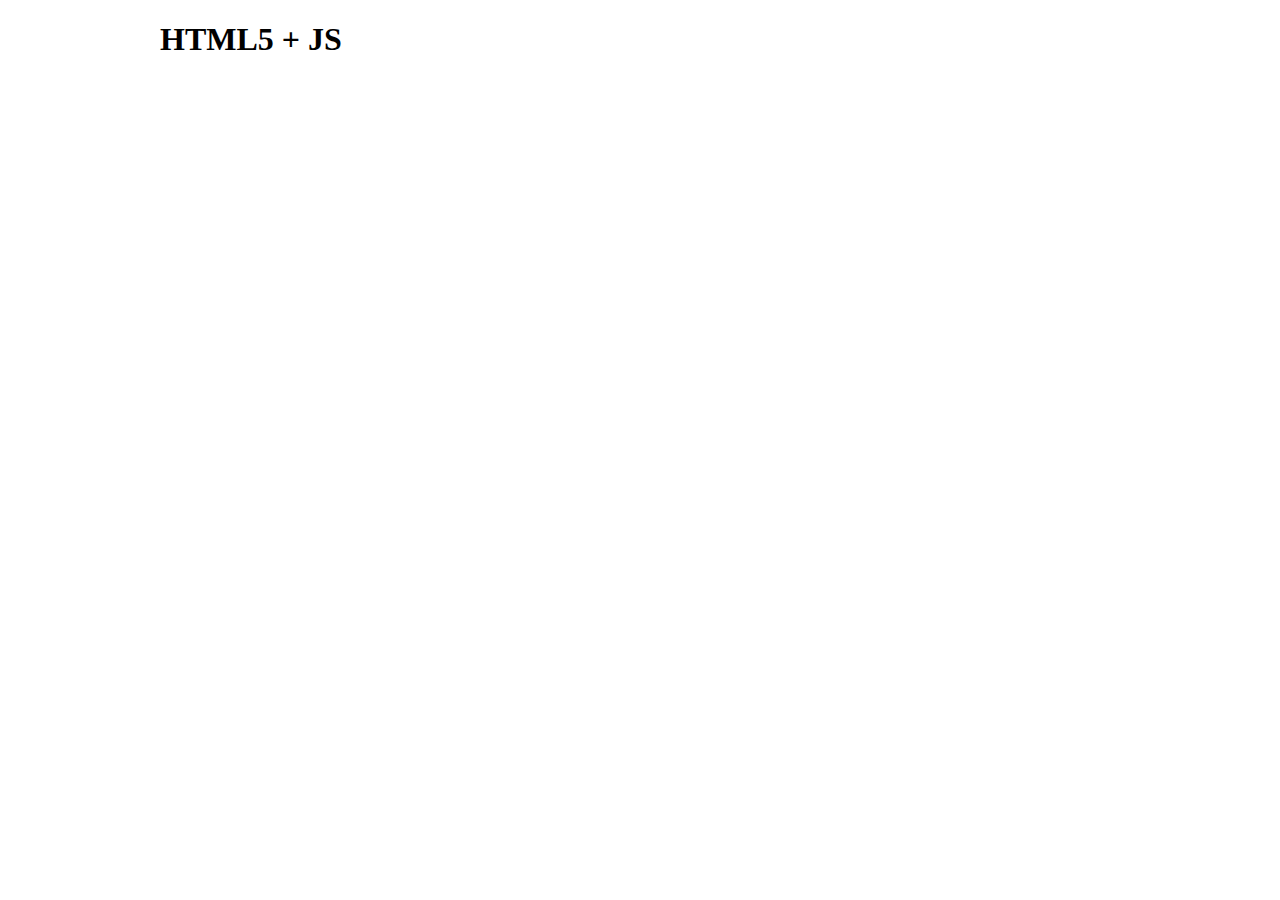
==== zad2.html @ 21c9d004 "rozpoczecie prac nad zadaniem nr 2" ====
<!DOCTYPE html>
<html>
    <head>
        <meta http-equiv="content-type" content="text/html; charset=UTF-8" />
        <title>Kuba | Rentcars</title>
        <link rel='stylesheet' id='style1' href='font-awesome/css/font-awesome.min.css' type='text/css' media='all' />
        <link rel='stylesheet' id='style2' href='css/style.css' type='text/css' media='all' />

    </head>
    <body id="index">
        <div class="container">
            <header>
                <h1>HTML5 + JS</h1>
            </header>

            <footer id="footer">
            </footer>
        </div>


        <script src="js/jg.js"></script>

    </body>
</html>
---- css/style.css ----
.container{width:960px;margin:0 auto}.container .table{display:table}.container .table .table-cell{display:table-cell;vertical-align:middle}.container .table .image{padding:0 20px}.container .grid{margin:0 -15px}.container .grid:after{display:table;clear:both;content:''}.container .grid article{width:50%;margin-top:30px;float:left;padding:0 15px;box-sizing:border-box}.container .grid article .article-content{border:1px solid #ccc;-webkit-border-radius:5px;-moz-border-radius:5px;border-radius:5px}.container .grid article .article-content:hover{border:1px solid #00BA00}.container .grid article .article-content address{line-height:26px}.container .grid article .article-content a{line-height:26px;color:#000;text-decoration:none}.container .grid article .article-content a i{padding-right:10px}.container .grid article .article-content footer{padding:20px;background:#fafafa;margin-top:20px;-webkit-border-bottom-right-radius:5px;-webkit-border-bottom-left-radius:5px;-moz-border-radius-bottomright:5px;-moz-border-radius-bottomleft:5px;border-bottom-right-radius:5px;border-bottom-left-radius:5px}.container .grid article .article-content footer:after{display:table;clear:both;content:''}.container .grid article .article-content footer .stars{width:50%;float:left}.container .grid article .article-content footer .car,.container .grid article .article-content footer .marker{width:13%;float:right;margin:0}.container .grid article .article-content footer .car i,.container .grid article .article-content footer .marker i{color:#00BA00;padding-right:10px}.stars .star{width:17px;height:15px;display:inline-block}.stars .full-star{background:url(../img/star-full.jpg) center no-repeat}.stars .empty-star{background:url(../img/star-empty.jpg) center no-repeat}.filters:after{display:table;clear:both;content:''}.filters .search-group{border:1px solid #ccc;width:220px;padding:2px;float:left;-webkit-border-radius:5px;-moz-border-radius:5px;border-radius:5px}.filters .search-group input{padding:4px 10px;border:none;font-size:14px}.filters .search-group input::-webkit-input-placeholder{color:#000}.filters .search-group input::-moz-placeholder{color:#000}.filters .search-group input:-ms-input-placeholder{color:#000}.filters .search-group button{border:none;background:0 0;color:#00BA00;cursor:pointer}.filters .sort-group{float:right}.filters .sort-group .select2-container .select2-choice{border:1px solid #ccc;background:0 0}.filters .sort-group .select2-container .select2-choice .select2-arrow{border:none;background:0 0}#footer{margin-top:50px}
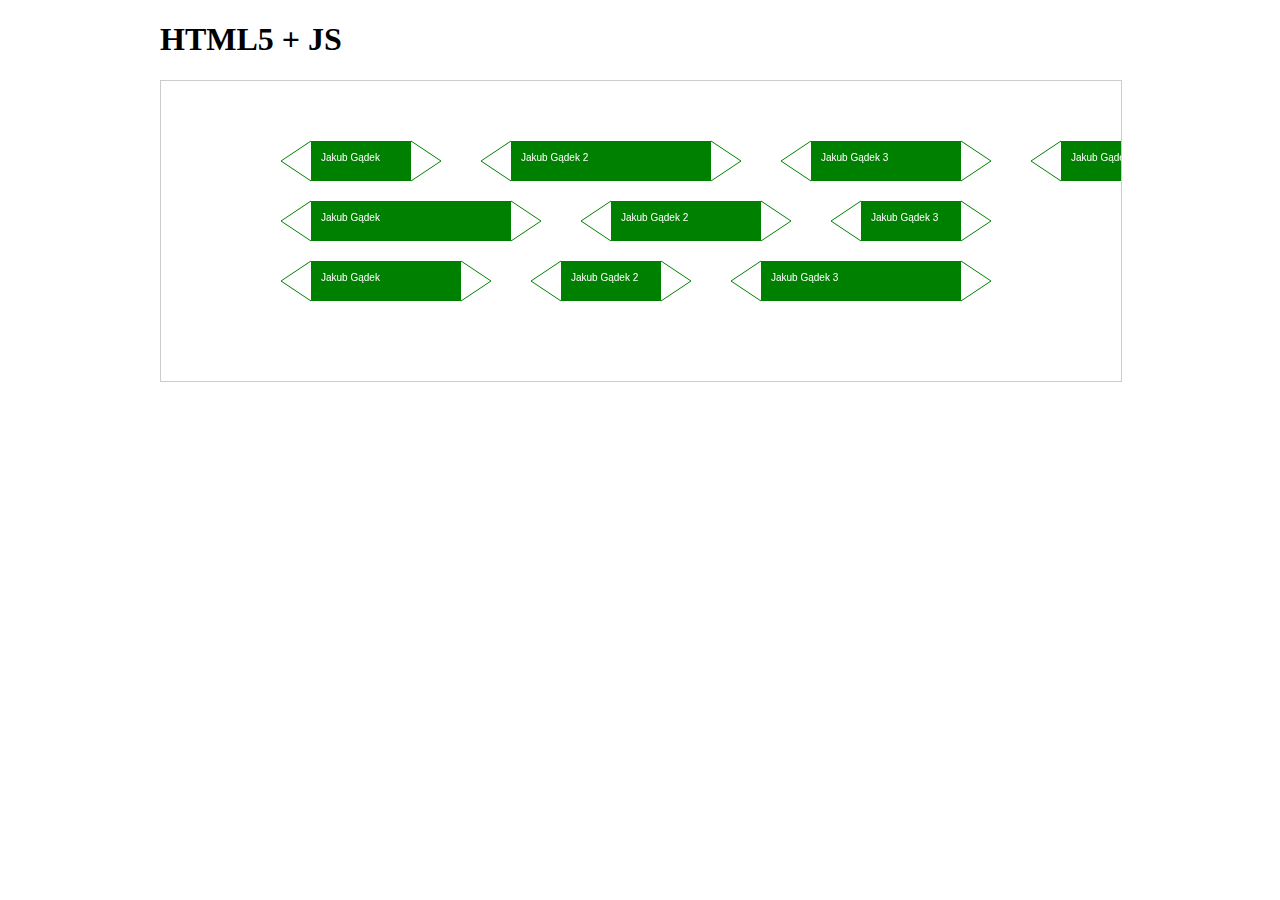
==== commit 96596f84: "zad2: naniesienie bloczków na element canvas" ====
--- a/zad2.html
+++ b/zad2.html
@@ -7,12 +7,14 @@
         <link rel='stylesheet' id='style2' href='css/style.css' type='text/css' media='all' />
 
     </head>
-    <body id="index">
+    <body id="index" onload="draw();">
         <div class="container">
             <header>
                 <h1>HTML5 + JS</h1>
             </header>
-
+            <canvas width="960" height="300" id="canvas">
+                ...Twoja przeglądarka nie wspiera tagu html5 canvas...
+            </canvas>
             <footer id="footer">
             </footer>
         </div>
--- a/css/style.css
+++ b/css/style.css
@@ -1 +1 @@
-.container{width:960px;margin:0 auto}.container .table{display:table}.container .table .table-cell{display:table-cell;vertical-align:middle}.container .table .image{padding:0 20px}.container .grid{margin:0 -15px}.container .grid:after{display:table;clear:both;content:''}.container .grid article{width:50%;margin-top:30px;float:left;padding:0 15px;box-sizing:border-box}.container .grid article .article-content{border:1px solid #ccc;-webkit-border-radius:5px;-moz-border-radius:5px;border-radius:5px}.container .grid article .article-content:hover{border:1px solid #00BA00}.container .grid article .article-content address{line-height:26px}.container .grid article .article-content a{line-height:26px;color:#000;text-decoration:none}.container .grid article .article-content a i{padding-right:10px}.container .grid article .article-content footer{padding:20px;background:#fafafa;margin-top:20px;-webkit-border-bottom-right-radius:5px;-webkit-border-bottom-left-radius:5px;-moz-border-radius-bottomright:5px;-moz-border-radius-bottomleft:5px;border-bottom-right-radius:5px;border-bottom-left-radius:5px}.container .grid article .article-content footer:after{display:table;clear:both;content:''}.container .grid article .article-content footer .stars{width:50%;float:left}.container .grid article .article-content footer .car,.container .grid article .article-content footer .marker{width:13%;float:right;margin:0}.container .grid article .article-content footer .car i,.container .grid article .article-content footer .marker i{color:#00BA00;padding-right:10px}.stars .star{width:17px;height:15px;display:inline-block}.stars .full-star{background:url(../img/star-full.jpg) center no-repeat}.stars .empty-star{background:url(../img/star-empty.jpg) center no-repeat}.filters:after{display:table;clear:both;content:''}.filters .search-group{border:1px solid #ccc;width:220px;padding:2px;float:left;-webkit-border-radius:5px;-moz-border-radius:5px;border-radius:5px}.filters .search-group input{padding:4px 10px;border:none;font-size:14px}.filters .search-group input::-webkit-input-placeholder{color:#000}.filters .search-group input::-moz-placeholder{color:#000}.filters .search-group input:-ms-input-placeholder{color:#000}.filters .search-group button{border:none;background:0 0;color:#00BA00;cursor:pointer}.filters .sort-group{float:right}.filters .sort-group .select2-container .select2-choice{border:1px solid #ccc;background:0 0}.filters .sort-group .select2-container .select2-choice .select2-arrow{border:none;background:0 0}#footer{margin-top:50px}+.container{width:960px;margin:0 auto}.container .table{display:table}.container .table .table-cell{display:table-cell;vertical-align:middle}.container .table .image{padding:0 20px}.container .grid{margin:0 -15px}.container .grid:after{display:table;clear:both;content:''}.container .grid article{width:50%;margin-top:30px;float:left;padding:0 15px;box-sizing:border-box}.container .grid article .article-content{border:1px solid #ccc;-webkit-border-radius:5px;-moz-border-radius:5px;border-radius:5px}.container .grid article .article-content:hover{border:1px solid #00BA00}.container .grid article .article-content address{line-height:26px}.container .grid article .article-content a{line-height:26px;color:#000;text-decoration:none}.container .grid article .article-content a i{padding-right:10px}.container .grid article .article-content footer{padding:20px;background:#fafafa;margin-top:20px;-webkit-border-bottom-right-radius:5px;-webkit-border-bottom-left-radius:5px;-moz-border-radius-bottomright:5px;-moz-border-radius-bottomleft:5px;border-bottom-right-radius:5px;border-bottom-left-radius:5px}.container .grid article .article-content footer:after{display:table;clear:both;content:''}.container .grid article .article-content footer .stars{width:50%;float:left}.container .grid article .article-content footer .car,.container .grid article .article-content footer .marker{width:13%;float:right;margin:0}.container .grid article .article-content footer .car i,.container .grid article .article-content footer .marker i{color:#00BA00;padding-right:10px}.stars .star{width:17px;height:15px;display:inline-block}.stars .full-star{background:url(../img/star-full.jpg) center no-repeat}.stars .empty-star{background:url(../img/star-empty.jpg) center no-repeat}.filters:after{display:table;clear:both;content:''}.filters .search-group{border:1px solid #ccc;width:220px;padding:2px;float:left;-webkit-border-radius:5px;-moz-border-radius:5px;border-radius:5px}.filters .search-group input{padding:4px 10px;border:none;font-size:14px}.filters .search-group input::-webkit-input-placeholder{color:#000}.filters .search-group input::-moz-placeholder{color:#000}.filters .search-group input:-ms-input-placeholder{color:#000}.filters .search-group button{border:none;background:0 0;color:#00BA00;cursor:pointer}.filters .sort-group{float:right}.filters .sort-group .select2-container .select2-choice{border:1px solid #ccc;background:0 0}.filters .sort-group .select2-container .select2-choice .select2-arrow{border:none;background:0 0}#canvas{border:1px solid #ccc}#footer{margin-top:50px}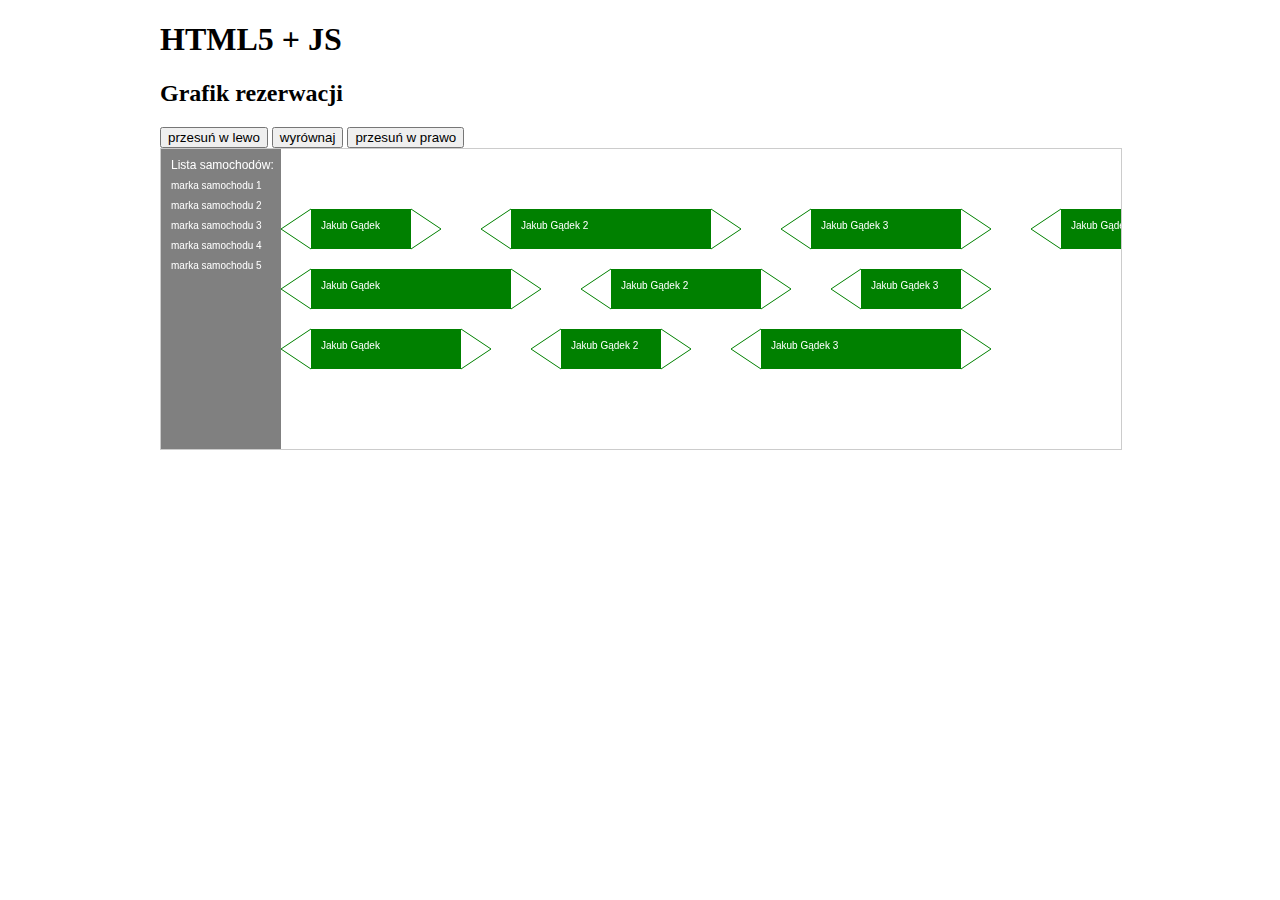
==== commit d2c69661: "zad2: dodanie navigacji lewo,prawo dla bloczków" ====
--- a/zad2.html
+++ b/zad2.html
@@ -7,14 +7,23 @@
         <link rel='stylesheet' id='style2' href='css/style.css' type='text/css' media='all' />
 
     </head>
-    <body id="index" onload="draw();">
+    <body id="index" onload="draw(0);">
         <div class="container">
             <header>
                 <h1>HTML5 + JS</h1>
             </header>
+            <section>
+                <h2>Grafik rezerwacji</h2>
+           
+           <div>
+                <button onclick="moveCanvas(this)" data-actual = "0" data-direct ="left" class="canvas-nav" id="canvas-el-to-left">przesuń w lewo</button >
+                <button onclick="moveCanvas(this)" data-actual = "0" data-direct ="center" class="canvas-nav" id="canvas-el-to-center">wyrównaj</button >
+                <button  onclick="moveCanvas(this)"  data-actual = "0" data-direct ="right" class="canvas-nav" id="canvas-el-to-right">przesuń w prawo</button >
+            </div>
             <canvas width="960" height="300" id="canvas">
                 ...Twoja przeglądarka nie wspiera tagu html5 canvas...
             </canvas>
+                 </section>
             <footer id="footer">
             </footer>
         </div>
